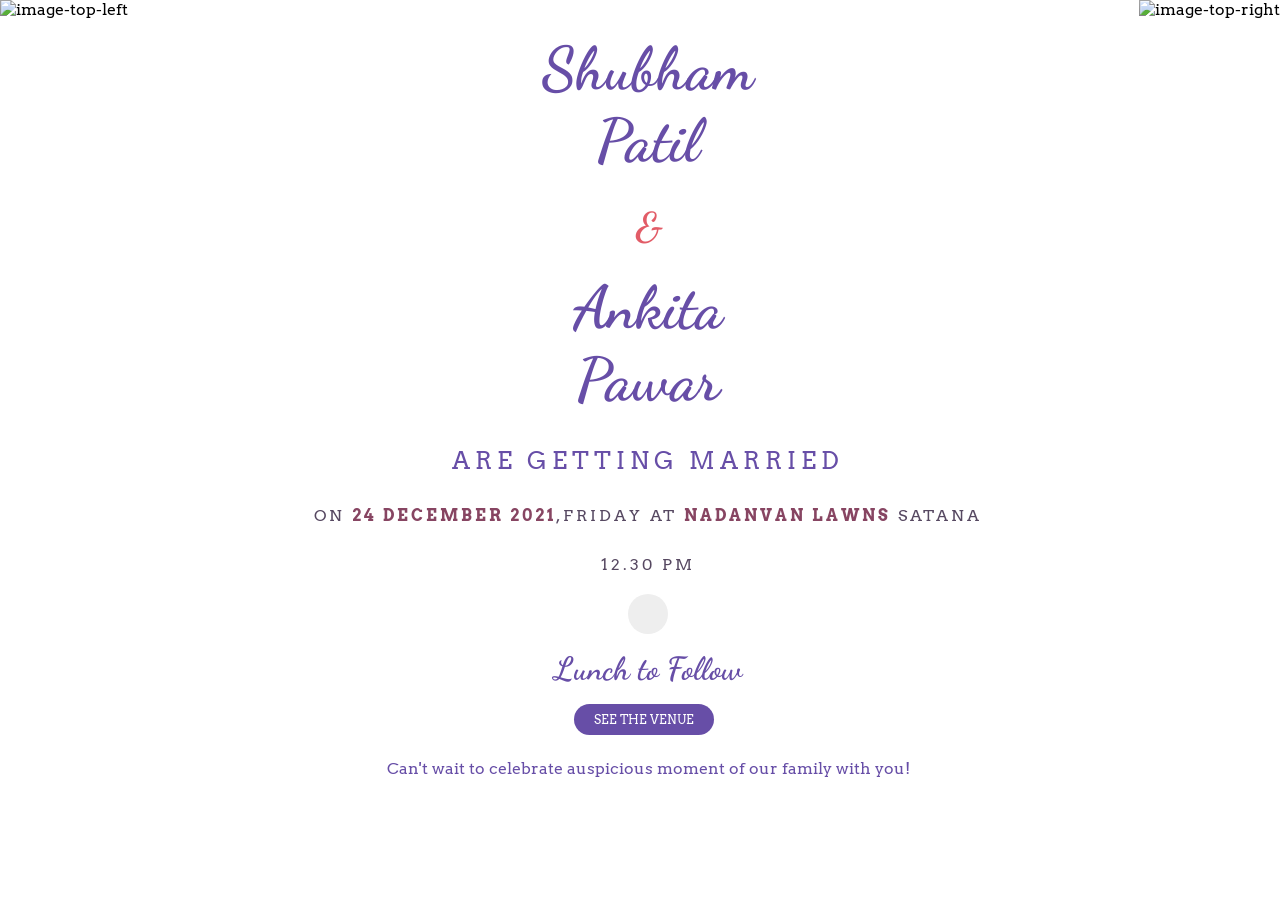
==== index.html @ a53f6e79 "init setup" ====
<!DOCTYPE html>
<html lang="en" >
<head>
    <meta charset="UTF-8">
    <meta name="viewport" content="width=device-width, initial-scale=1, user-scalable=no" />
    <meta name="description"
          content="With the divine grace of the almighty, inviting you and your family to Wedding ceremony to be held on 24th December 2021 at Nandanvan Lawns, Satana, from 11:00 AM onwards.">
    <meta property="og:type" content="website" />
    <meta property="og:title" content="Wedding Invitation | 24th December | Nadanvan Lawns, Satana" />
    <meta property="og:description"
          content="With the divine grace of the almighty, inviting you and your family to Wedding ceremony to be held on 24th December 2021 at Nandanvan Lawns, Satana, from 11:00 AM onwards." />
    <meta property="og:url" content="" />
    <meta property="og:site_name" content="Wedding Invitation | 24th December" />
    <meta name="theme-color" content="#674ea7">

    <title>Wedding Invitation | 24th December | Nadanvan Lawns, Satana</title>

    <link href="https://fonts.googleapis.com/css?family=Arvo" rel="stylesheet">
    <link rel='stylesheet' href='https://fonts.googleapis.com/css?family=Dancing+Script&amp;display=swap'>
    <link rel="stylesheet" href="./css/style.css">
    <link rel="stylesheet" href="https://cdnjs.cloudflare.com/ajax/libs/font-awesome/4.7.0/css/font-awesome.min.css">
</head>
<body>
<!-- partial:index.partial.html -->
<div class="sakura-falling"></div>
<img src="https://i.imgur.com/dGOOfnA.png" alt="image-top-right" class="top-right-decoration">
<img src="https://i.imgur.com/t6ffnbn.png" alt="image-top-left" class="top-left-decoration">
<section id="media"></section>
<div class="wrap">
    <div class="title">
        <h1>Shubham <br> Patil</h1>
        <h2>&</h2>
        <h1>Ankita <br> Pawar</h1>
        <h3>Are getting Married</h3>
        <p>
            on <span class="date">24 December 2021</span></29>,<span>Friday</span> At <span class="place">Nadanvan Lawns</span> Satana
        </p>
        <p> 12.30 PM</p>
    </div>
</div>
<div id="time"></div>
<p class="dance-med">
    Lunch to Follow
</p>
<div class="actions">
    <a href="https://goo.gl/maps/yuvcTgCeonYT5tAT9" target="_blank">
        <div class="venue">SEE THE VENUE</div>
    </a>
</div>
<p class="footer">
    Can't wait to celebrate auspicious moment of our family with you! <br>
    <span></span>
</p>
<div class="music">

</div>

<!-- partial -->
<script src='https://cdnjs.cloudflare.com/ajax/libs/jquery/3.4.1/jquery.min.js'></script>
<script src='https://cdn.jsdelivr.net/gh/timoschaefer/jQuery-Sakura/jquery-sakura.min.js'></script>
<script  src="./js/script.js"></script>
</body>

</html>
---- css/style.css ----
@-webkit-keyframes fall {
	0% {
		opacity: 0.9;
		top: 0
	}
	100% {
		opacity: 0.2;
		top: 100%
	}
}

@keyframes fall {
	0% {
		opacity: 0.9;
		top: 0
	}
	100% {
		opacity: 0.2;
		top: 100%
	}
}

@-webkit-keyframes blow-soft-left {
	0% {
		margin-left: 0
	}
	100% {
		margin-left: -50%
	}
}

@keyframes blow-soft-left {
	0% {
		margin-left: 0
	}
	100% {
		margin-left: -50%
	}
}

@-webkit-keyframes blow-medium-left {
	0% {
		margin-left: 0
	}
	100% {
		margin-left: -100%
	}
}

@keyframes blow-medium-left {
	0% {
		margin-left: 0
	}
	100% {
		margin-left: -100%
	}
}

@-webkit-keyframes blow-soft-right {
	0% {
		margin-left: 0
	}
	100% {
		margin-left: 50%
	}
}

@keyframes blow-soft-right {
	0% {
		margin-left: 0
	}
	100% {
		margin-left: 50%
	}
}

@-webkit-keyframes blow-medium-right {
	0% {
		margin-left: 0
	}
	100% {
		margin-left: 100%
	}
}

@keyframes blow-medium-right {
	0% {
		margin-left: 0
	}
	100% {
		margin-left: 100%
	}
}

@-webkit-keyframes sway-0 {
	0% {
		-webkit-transform: rotate(-5deg)
	}
	40% {
		-webkit-transform: rotate(28deg)
	}
	100% {
		-webkit-transform: rotate(3deg)
	}
}

@keyframes sway-0 {
	0% {
		-ms-transform: rotate(-5deg);
		transform: rotate(-5deg)
	}
	40% {
		-ms-transform: rotate(28deg);
		transform: rotate(28deg)
	}
	100% {
		-ms-transform: rotate(3deg);
		transform: rotate(3deg)
	}
}

@-webkit-keyframes sway-1 {
	0% {
		-webkit-transform: rotate(10deg)
	}
	40% {
		-webkit-transform: rotate(43deg)
	}
	100% {
		-webkit-transform: rotate(15deg)
	}
}

@keyframes sway-1 {
	0% {
		-ms-transform: rotate(10deg);
		transform: rotate(10deg)
	}
	40% {
		-ms-transform: rotate(43deg);
		transform: rotate(43deg)
	}
	100% {
		-ms-transform: rotate(15deg);
		transform: rotate(15deg)
	}
}

@-webkit-keyframes sway-2 {
	0% {
		-webkit-transform: rotate(15deg)
	}
	40% {
		-webkit-transform: rotate(56deg)
	}
	100% {
		-webkit-transform: rotate(22deg)
	}
}

@keyframes sway-2 {
	0% {
		-ms-transform: rotate(15deg);
		transform: rotate(15deg)
	}
	40% {
		-ms-transform: rotate(56deg);
		transform: rotate(56deg)
	}
	100% {
		-ms-transform: rotate(22deg);
		transform: rotate(22deg)
	}
}

@-webkit-keyframes sway-3 {
	0% {
		-webkit-transform: rotate(25deg)
	}
	40% {
		-webkit-transform: rotate(74deg)
	}
	100% {
		-webkit-transform: rotate(37deg)
	}
}

@keyframes sway-3 {
	0% {
		-ms-transform: rotate(25deg);
		transform: rotate(25deg)
	}
	40% {
		-ms-transform: rotate(74deg);
		transform: rotate(74deg)
	}
	100% {
		-ms-transform: rotate(37deg);
		transform: rotate(37deg)
	}
}

@-webkit-keyframes sway-4 {
	0% {
		-webkit-transform: rotate(40deg)
	}
	40% {
		-webkit-transform: rotate(68deg)
	}
	100% {
		-webkit-transform: rotate(25deg)
	}
}

@keyframes sway-4 {
	0% {
		-ms-transform: rotate(40deg);
		transform: rotate(40deg)
	}
	40% {
		-ms-transform: rotate(68deg);
		transform: rotate(68deg)
	}
	100% {
		-ms-transform: rotate(25deg);
		transform: rotate(25deg)
	}
}

@-webkit-keyframes sway-5 {
	0% {
		-webkit-transform: rotate(50deg)
	}
	40% {
		-webkit-transform: rotate(78deg)
	}
	100% {
		-webkit-transform: rotate(40deg)
	}
}

@keyframes sway-5 {
	0% {
		-ms-transform: rotate(50deg);
		transform: rotate(50deg)
	}
	40% {
		-ms-transform: rotate(78deg);
		transform: rotate(78deg)
	}
	100% {
		-ms-transform: rotate(40deg);
		transform: rotate(40deg)
	}
}

@-webkit-keyframes sway-6 {
	0% {
		-webkit-transform: rotate(65deg)
	}
	40% {
		-webkit-transform: rotate(92deg)
	}
	100% {
		-webkit-transform: rotate(58deg)
	}
}

@keyframes sway-6 {
	0% {
		-ms-transform: rotate(65deg);
		transform: rotate(65deg)
	}
	40% {
		-ms-transform: rotate(92deg);
		transform: rotate(92deg)
	}
	100% {
		-ms-transform: rotate(58deg);
		transform: rotate(58deg)
	}
}

@-webkit-keyframes sway-7 {
	0% {
		-webkit-transform: rotate(72deg)
	}
	40% {
		-webkit-transform: rotate(118deg)
	}
	100% {
		-webkit-transform: rotate(68deg)
	}
}

@keyframes sway-7 {
	0% {
		-ms-transform: rotate(72deg);
		transform: rotate(72deg)
	}
	40% {
		-ms-transform: rotate(118deg);
		transform: rotate(118deg)
	}
	100% {
		-ms-transform: rotate(68deg);
		transform: rotate(68deg)
	}
}

@-webkit-keyframes sway-8 {
	0% {
		-webkit-transform: rotate(94deg)
	}
	40% {
		-webkit-transform: rotate(136deg)
	}
	100% {
		-webkit-transform: rotate(82deg)
	}
}

@keyframes sway-8 {
	0% {
		-ms-transform: rotate(94deg);
		transform: rotate(94deg)
	}
	40% {
		-ms-transform: rotate(136deg);
		transform: rotate(136deg)
	}
	100% {
		-ms-transform: rotate(82deg);
		transform: rotate(82deg)
	}
}

.sakura {
	/* background: -webkit-linear-gradient(120deg, rgba(255, 255, 255, 0.6), rgba(255, 255, 255, 0.9));
    background: linear-gradient(120deg, rgba(255, 255, 255, 0.6), rgba(255, 255, 255, 0.9));*/
	background: red;
	pointer-events: none;
	position: absolute
}

.sakura {
	background: #674ea7;
}


/*******************************/

body {
	font-family: Arial, Helvetica, Sans-serif;
	overflow-x: hidden;
    	width: 100%;
}

img {
	max-width: 100%;
	height: auto;
}

@media (max-width:900px) {
	img {
		max-width: 30%;
	}
}

.top-right-decoration {
	position: absolute;
	top: 0;
	right: 0;
	display: block;
}

.top-left-decoration {
	position: absolute;
	top: 0;
	left: 0;
	display: block;
}

.title h1 {
	font-family: 'Dancing Script', cursive;
	font-weight: bold;
	font-style: normal;
	font-size: 60px;
	margin: 32px 0;
	color: #674ea7;
	margin-top: 25px;
	margin-bottom: 30px;
}

.title h2 {
	font-family: 'Dancing Script', cursive;
	font-weight: bold;
	font-style: normal;
	margin: 0;
	padding: 0;
	font-size: 40px;
	color: #e25c67;
	line-height: 1;
}

.dance-med {
	font-family: 'Dancing Script', cursive;
	font-weight: bolder;
	font-style: normal;
	font-size: 32px;
	color: #674ea7;
	margin: 16px;
	text-align: center;
}

.title h3 {
	font-weight: 300;
	text-transform: uppercase;
	letter-spacing: 5px;
	font-size: 24px;
	color: #674ea7;
	margin-top: 5px;
}

.title p {
	color: #564861;
	margin: 30px 0 20px;
	text-transform: uppercase;
	letter-spacing: 3px;
	font-size: 16px;
}

.wrap {
	display: -webkit-flex;
	display: flex;
	-webkit-flex-wrap: wrap;
	flex-wrap: wrap;
	-webkit-justify-content: center;
	justify-content: center;
	-webkit-align-items: center;
	align-items: center;
	/* padding: 20px; */
	text-align: center;
	/* min-height:100%; */
}


/** **/

* {
	/* margin: 0;
    padding: 0; */
	font-family: 'Arvo', serif;
}

body {
	display: flex;
	justify-content: center;
	align-items: center;
	/* height: 100vh;
    width: 100%; */
	flex-direction: column;
}

.title {
	margin-bottom: 0px;
}

#time {
	width: auto;
	height: auto;
	padding: 20px;
	background-color: #eee;
	border-radius: 20px;
	font-size: 16px;
}

.venue {
	width: auto;
	height: auto;
	background-color: #674ea7;
	border-radius: 16px;
	text-align: center;
	color: #fff;
	padding: 8px 20px;
	margin-right: 8px;
}

.venue a {
	text-decoration: none;
	color: #fff;
}

.container {
	display: grid;
	grid-template-columns: 1fr 1fr;
	border-radius: 10px;
	overflow: hidden;
}

.block {
	width: 180px;
	height: 160px;
	display: flex;
	justify-content: center;
	align-items: center;
	text-align: center;
	color: #fff;
}

.days {
	background: linear-gradient(90deg, #b33a46, #9b313c);
}

.hours {
	background: linear-gradient(90deg, #a7c3cd, #90a9b2);
}

.minutes {
	background-color: #874562;
}

.seconds {
	background-color: #145689;
}

.date {
	color: #874562;
	font-weight: 900;
}

.place {
	color: #874562;
	font-weight: 900;
}

.footer {
	color: #564861;
	text-align: center;
	font-size: 16px;
	margin: 24px;
	color : #674ea7;
}

.phone {
	color: #874562
}

.end-msg {
	width: auto;
	height: auto;
	padding: 12px;
	background: linear-gradient(90deg, #b33a46, #9b313c);
	border-radius: 20px;
	font-size: 14px;
	color: #fff;
	font-size: 24px;
}

a {
	text-decoration: none;
}

.happiness {
	color: #874562;
	font-size: 24px;
	font-weight: bold;
	text-align: center;
	margin-bottom: 24px;
}

.twitter {
	color: #874562;
}

.music {
	display: none;
}

.actions {
	display: flex;
	font-size: 12px;
	letter-spacing: 0pt;
}
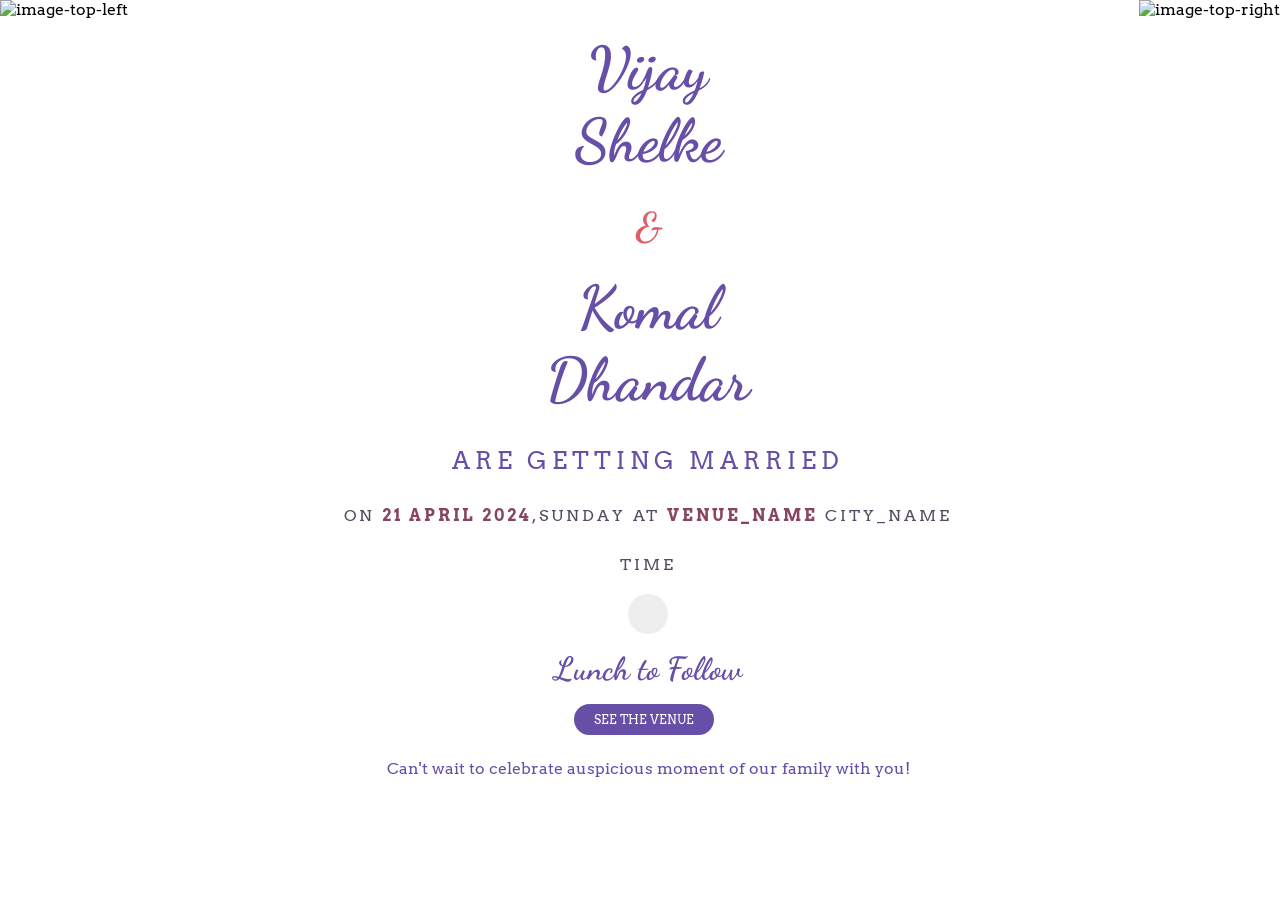
==== commit 641683df: "udating details" ====
--- a/index.html
+++ b/index.html
@@ -28,14 +28,14 @@
 <section id="media"></section>
 <div class="wrap">
     <div class="title">
-        <h1>Shubham <br> Patil</h1>
+        <h1>Vijay <br> Shelke</h1>
         <h2>&</h2>
-        <h1>Ankita <br> Pawar</h1>
+        <h1>Komal <br> Dhandar</h1>
         <h3>Are getting Married</h3>
         <p>
-            on <span class="date">24 December 2021</span></29>,<span>Friday</span> At <span class="place">Nadanvan Lawns</span> Satana
+            on <span class="date">21 April 2024</span></29>,<span>Sunday</span> At <span class="place">venue_name</span> city_name
         </p>
-        <p> 12.30 PM</p>
+        <p> Time</p>
     </div>
 </div>
 <div id="time"></div>
@@ -43,6 +43,7 @@
     Lunch to Follow
 </p>
 <div class="actions">
+    <!-- add map location here -->
     <a href="https://goo.gl/maps/yuvcTgCeonYT5tAT9" target="_blank">
         <div class="venue">SEE THE VENUE</div>
     </a>
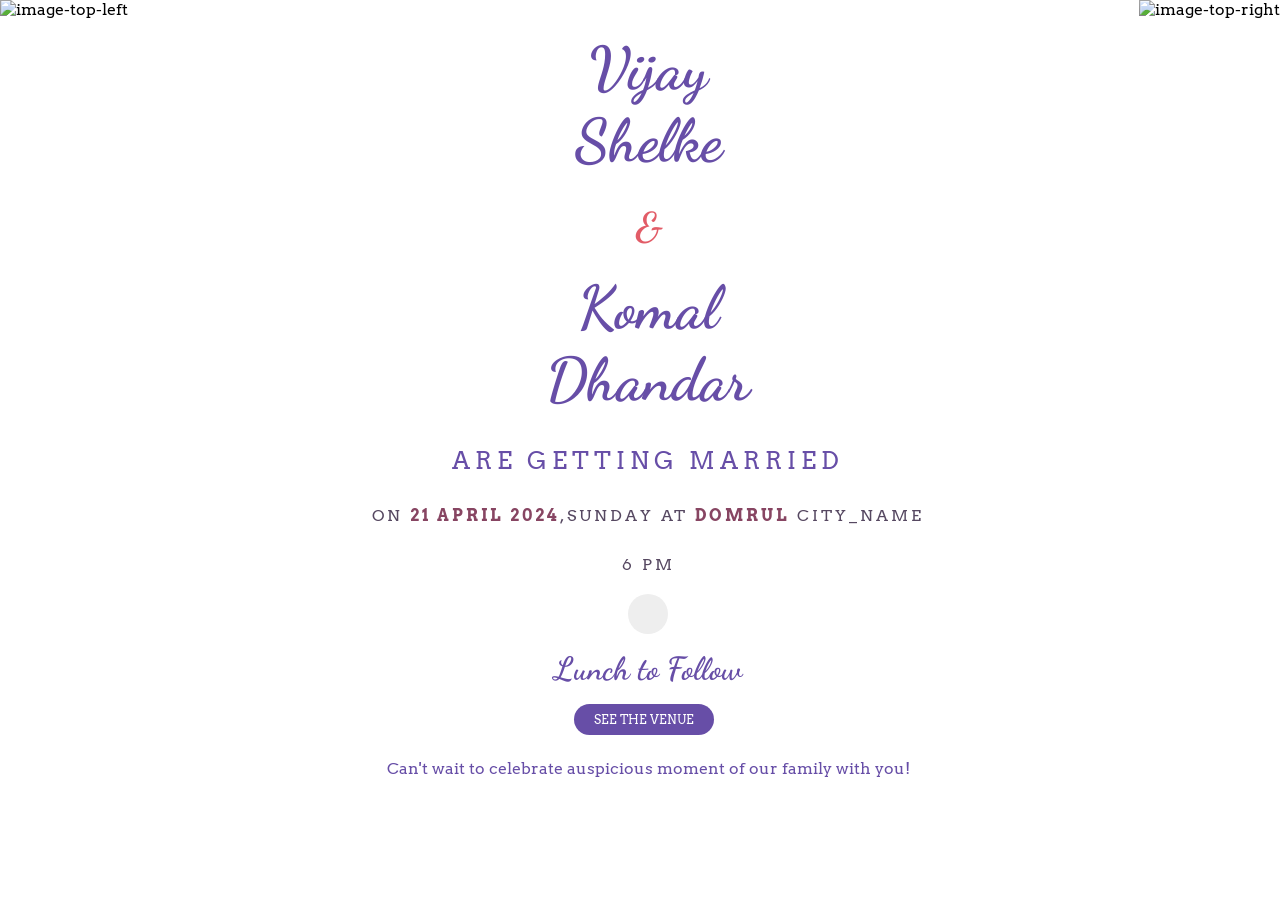
==== commit 126e664a: "Update index.html" ====
--- a/index.html
+++ b/index.html
@@ -33,9 +33,9 @@
         <h1>Komal <br> Dhandar</h1>
         <h3>Are getting Married</h3>
         <p>
-            on <span class="date">21 April 2024</span></29>,<span>Sunday</span> At <span class="place">venue_name</span> city_name
+            on <span class="date">21 April 2024</span></29>,<span>Sunday</span> At <span class="place">Domrul</span> city_name
         </p>
-        <p> Time</p>
+        <p> 6 PM </p>
     </div>
 </div>
 <div id="time"></div>
@@ -44,7 +44,7 @@
 </p>
 <div class="actions">
     <!-- add map location here -->
-    <a href="https://goo.gl/maps/yuvcTgCeonYT5tAT9" target="_blank">
+    <a href="https://maps.app.goo.gl/BmwvA4PL1dPGPovFA" target="_blank">
         <div class="venue">SEE THE VENUE</div>
     </a>
 </div>
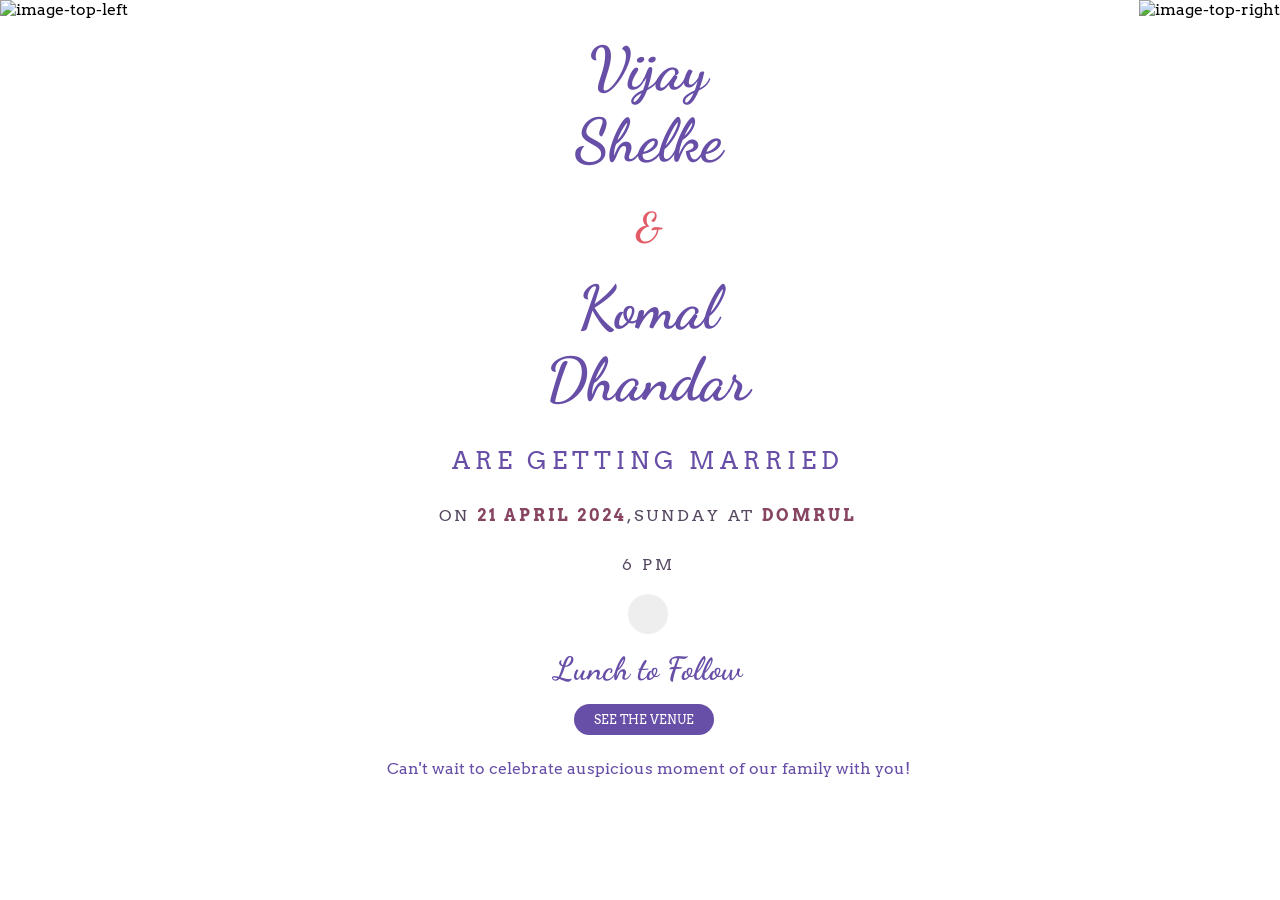
==== commit 8f18bf25: "Update index.html" ====
--- a/index.html
+++ b/index.html
@@ -33,7 +33,7 @@
         <h1>Komal <br> Dhandar</h1>
         <h3>Are getting Married</h3>
         <p>
-            on <span class="date">21 April 2024</span></29>,<span>Sunday</span> At <span class="place">Domrul</span> city_name
+            on <span class="date">21 April 2024</span></29>,<span>Sunday</span> At <span class="place">Domrul</span> 
         </p>
         <p> 6 PM </p>
     </div>
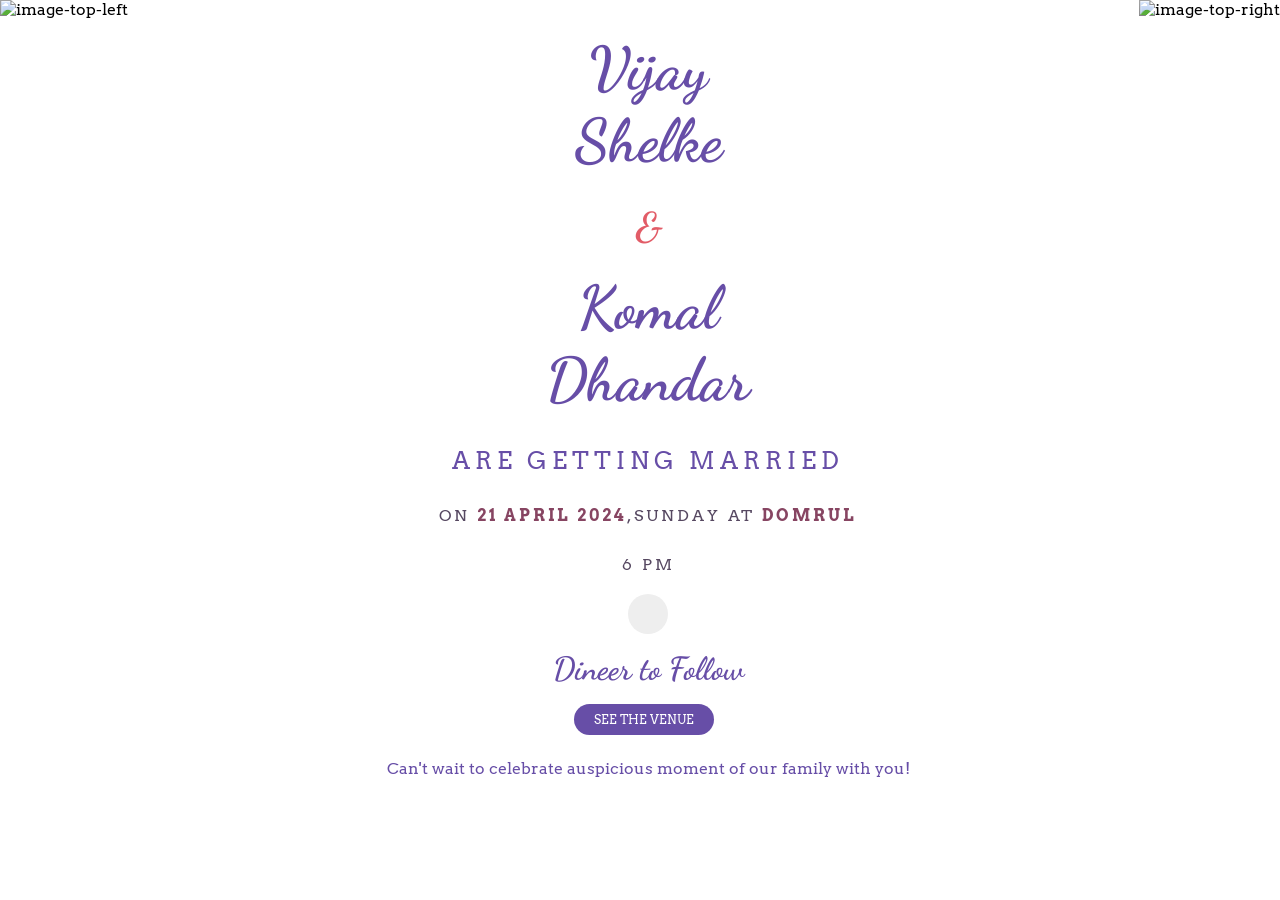
==== commit f5c04a72: "Update index.html" ====
--- a/index.html
+++ b/index.html
@@ -40,7 +40,7 @@
 </div>
 <div id="time"></div>
 <p class="dance-med">
-    Lunch to Follow
+    Dineer to Follow
 </p>
 <div class="actions">
     <!-- add map location here -->
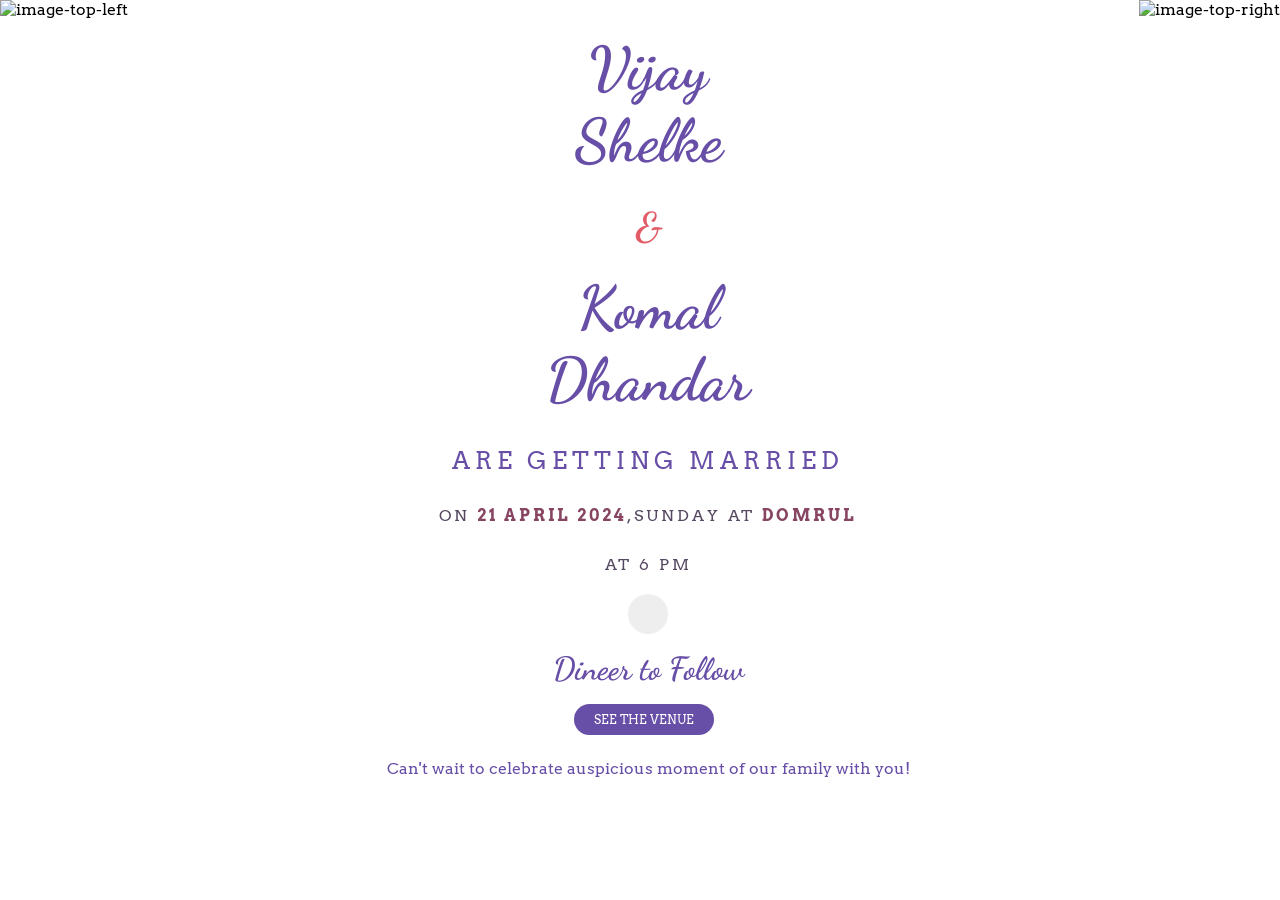
==== commit 07f35305: "Update index.html" ====
--- a/index.html
+++ b/index.html
@@ -35,7 +35,7 @@
         <p>
             on <span class="date">21 April 2024</span></29>,<span>Sunday</span> At <span class="place">Domrul</span> 
         </p>
-        <p> 6 PM </p>
+        <p> AT 6 PM </p>
     </div>
 </div>
 <div id="time"></div>
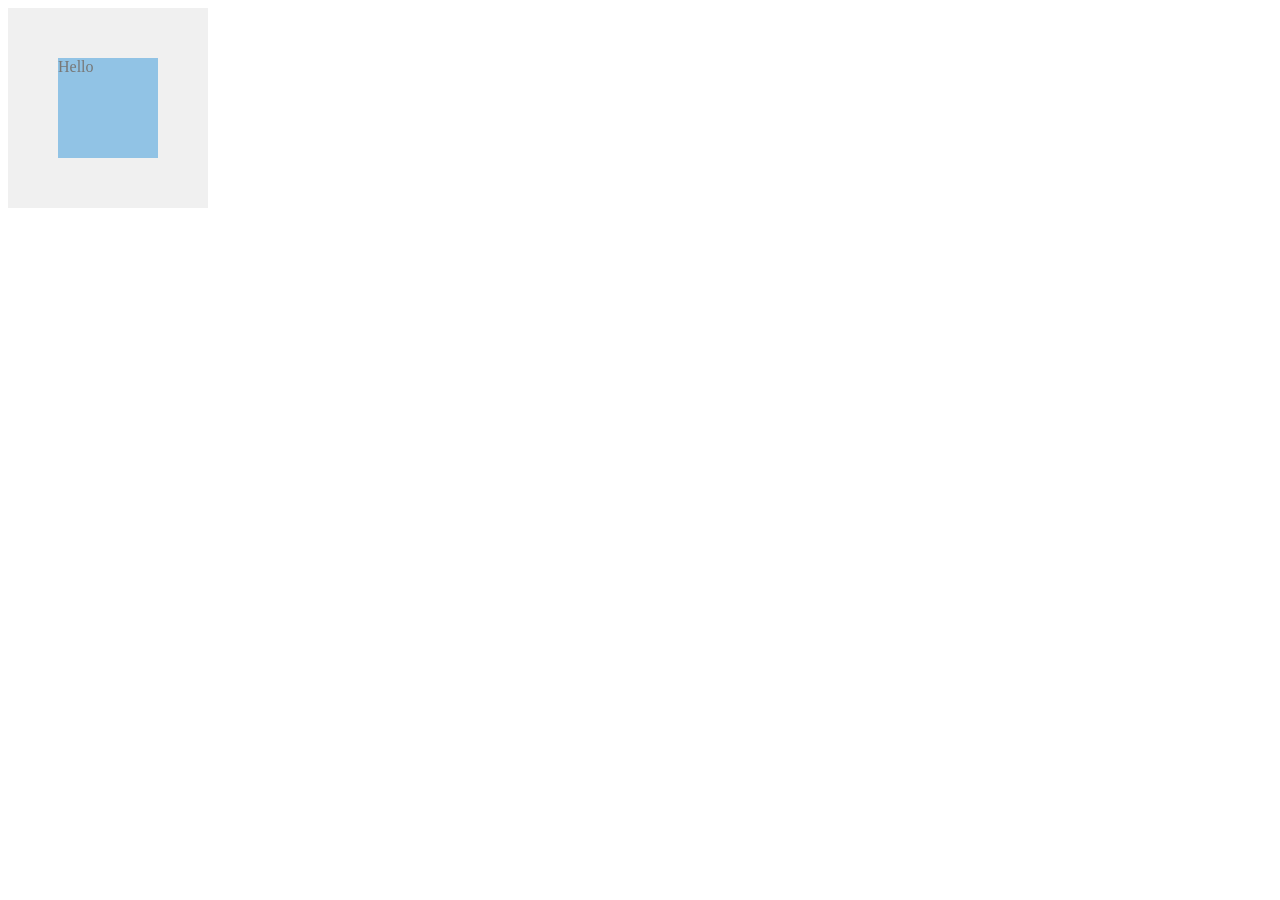
==== commit b0a2057d: "Update index.html" ====
--- a/index.html
+++ b/index.html
@@ -1,65 +1,54 @@
 <!DOCTYPE html>
-<html lang="en" >
+<html lang="en">
+
 <head>
     <meta charset="UTF-8">
-    <meta name="viewport" content="width=device-width, initial-scale=1, user-scalable=no" />
-    <meta name="description"
-          content="With the divine grace of the almighty, inviting you and your family to Wedding ceremony to be held on 24th December 2021 at Nandanvan Lawns, Satana, from 11:00 AM onwards.">
-    <meta property="og:type" content="website" />
-    <meta property="og:title" content="Wedding Invitation | 24th December | Nadanvan Lawns, Satana" />
-    <meta property="og:description"
-          content="With the divine grace of the almighty, inviting you and your family to Wedding ceremony to be held on 24th December 2021 at Nandanvan Lawns, Satana, from 11:00 AM onwards." />
-    <meta property="og:url" content="" />
-    <meta property="og:site_name" content="Wedding Invitation | 24th December" />
-    <meta name="theme-color" content="#674ea7">
+    <meta name="viewport" content="width=device-width, initial-scale=1.0">
+    <title>CSS Animation with Child Opacity</title>
+    <style>
+        /* Keyframes animation for the parent element */
+        @keyframes view-transition {
+            from {
+                opacity: 0;
+                transform: translateY(20px);
+            }
 
-    <title>Wedding Invitation | 24th December | Nadanvan Lawns, Satana</title>
+            to {
+                opacity: 1;
+                transform: translateY(0);
+            }
+        }
 
-    <link href="https://fonts.googleapis.com/css?family=Arvo" rel="stylesheet">
-    <link rel='stylesheet' href='https://fonts.googleapis.com/css?family=Dancing+Script&amp;display=swap'>
-    <link rel="stylesheet" href="./css/style.css">
-    <link rel="stylesheet" href="https://cdnjs.cloudflare.com/ajax/libs/font-awesome/4.7.0/css/font-awesome.min.css">
+        .view-transition {
+            animation: view-transition 0.5s ease-in-out;
+        }
+
+        .parent {
+            width: 200px;
+            height: 200px;
+            background-color: #f0f0f0;
+            display: flex;
+            justify-content: center;
+            align-items: center;
+            animation: parentAnimation 5s infinite linear;
+        }
+
+        .child {
+            width: 100px;
+            height: 100px;
+            background-color: #3498db;
+            opacity: 0.5;
+            /* Opacity applied to child element */
+        }
+    </style>
 </head>
+
 <body>
-<!-- partial:index.partial.html -->
-<div class="sakura-falling"></div>
-<img src="https://i.imgur.com/dGOOfnA.png" alt="image-top-right" class="top-right-decoration">
-<img src="https://i.imgur.com/t6ffnbn.png" alt="image-top-left" class="top-left-decoration">
-<section id="media"></section>
-<div class="wrap">
-    <div class="title">
-        <h1>Vijay <br> Shelke</h1>
-        <h2>&</h2>
-        <h1>Komal <br> Dhandar</h1>
-        <h3>Are getting Married</h3>
-        <p>
-            on <span class="date">21 April 2024</span></29>,<span>Sunday</span> At <span class="place">Domrul</span> 
-        </p>
-        <p> AT 6 PM </p>
+
+    <div class="parent view-transition">
+        <div class="child">Hello </div>
     </div>
-</div>
-<div id="time"></div>
-<p class="dance-med">
-    Dineer to Follow
-</p>
-<div class="actions">
-    <!-- add map location here -->
-    <a href="https://maps.app.goo.gl/BmwvA4PL1dPGPovFA" target="_blank">
-        <div class="venue">SEE THE VENUE</div>
-    </a>
-</div>
-<p class="footer">
-    Can't wait to celebrate auspicious moment of our family with you! <br>
-    <span></span>
-</p>
-<div class="music">
 
-</div>
-
-<!-- partial -->
-<script src='https://cdnjs.cloudflare.com/ajax/libs/jquery/3.4.1/jquery.min.js'></script>
-<script src='https://cdn.jsdelivr.net/gh/timoschaefer/jQuery-Sakura/jquery-sakura.min.js'></script>
-<script  src="./js/script.js"></script>
 </body>
 
 </html>
